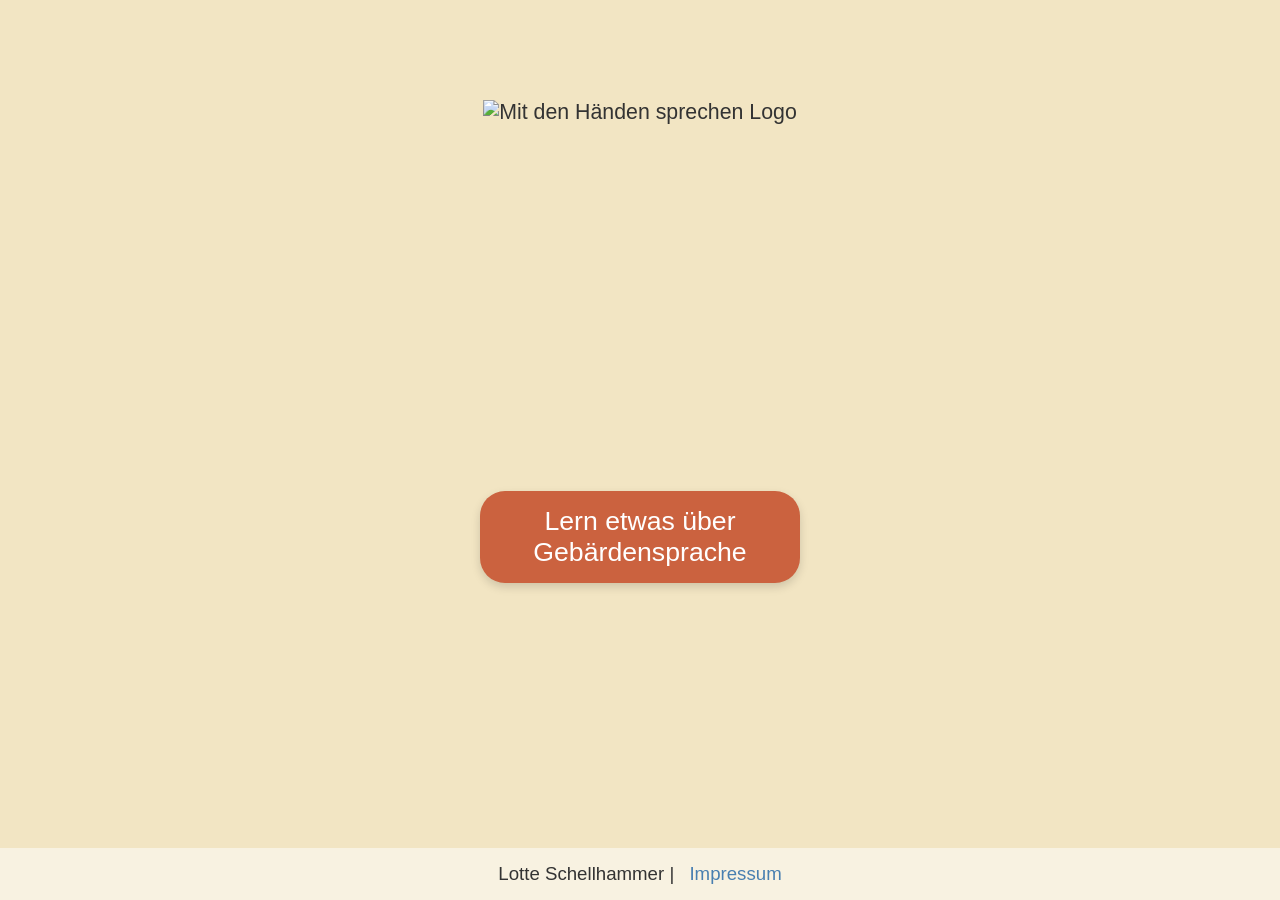
==== index.html @ 20d4b193 "Create index.html" ====
<!DOCTYPE html>
<html lang="de">
<head>
    <meta charset="UTF-8">
    <meta name="viewport" content="width=device-width, initial-scale=1.0">
    <title>Mit den Händen sprechen</title>
    <link rel="stylesheet" href="https://use.typekit.net/xwt6ozx.css">
    <link rel="stylesheet" href="style.css">
</head>
<body>

    <header class="landing-header">
        <img src="logo.png" alt="Mit den Händen sprechen Logo" class="logo-centered">
    </header>

    <main class="landing-main">
        <button id="zufall-btn" class="btn-primary">Lern etwas über Gebärdensprache</button>
    </main>

    <footer class="site-footer">
        <p>Lotte Schellhammer | <a href="impressum.html">Impressum</a></p>
    </footer>

    <script src="script.js"></script>
</body>
</html>
---- style.css ----
/* CI Farben und Schriften definieren */
:root {
    --bg-beige: #F2E5C3;
    --color-orange: #DEA04F;
    --color-pink: #D790AA;
    --color-terracotta: #CB623F;
    --color-green: #599E6A;
    --color-blue: #487FB0;
    
    /* Bitte prüfe in Adobe Fonts die exakten Namen deiner Schriften */
    --font-heading: 'crayonize', sans-serif; 
    --font-body: 'neulis-sans', sans-serif;
}

* {
    box-sizing: border-box;
    margin: 0;
    padding: 0;
}

body {
    background-color: var(--bg-beige);
    font-family: var(--font-body);
    font-size: 16pt; /* Entspricht Fließtext aus CI */
    color: #333;
    min-height: 100vh;
    display: flex;
    flex-direction: column;
}

/* --- LANDING PAGE (index.html) --- */
.landing-header {
    background-image: url('header.png');
    background-size: cover;
    background-position: center;
    min-height: 25vh;
    display: flex;
    justify-content: center;
    align-items: center;
    padding: 20px;
}

.logo-centered {
    max-width: 80%;
    height: auto;
    max-height: 150px;
}

.landing-main {
    flex: 1;
    display: flex;
    justify-content: center;
    align-items: center;
    padding: 30px;
}

.btn-primary {
    font-family: var(--font-heading);
    font-size: 20pt; /* Stickertext Größe */
    background-color: var(--color-terracotta);
    color: white;
    border: none;
    padding: 15px 30px;
    border-radius: 25px;
    cursor: pointer;
    box-shadow: 0 4px 10px rgba(0,0,0,0.15);
    transition: transform 0.2s, background-color 0.2s;
    text-align: center;
    width: 100%;
    max-width: 320px;
}

.btn-primary:active {
    transform: scale(0.95);
    background-color: var(--color-orange);
}

.site-footer {
    background-color: rgba(255, 255, 255, 0.5);
    text-align: center;
    padding: 15px;
    font-size: 14pt;
}

.site-footer a {
    color: var(--color-blue);
    text-decoration: none;
    margin-left: 10px;
}

/* --- FAKT-SEITEN (fakt1.html etc.) --- */
.fact-header {
    display: flex;
    justify-content: space-between;
    align-items: center;
    padding: 15px 20px;
    background-color: white;
    box-shadow: 0 2px 5px rgba(0,0,0,0.05);
    height: 70px;
}

.logo-left {
    height: 45px;
    width: auto;
}

.home-link img {
    height: 35px;
    width: auto;
    transition: transform 0.2s;
}

.home-link img:active {
    transform: rotate(-10deg) scale(0.9); /* Simuliert das "Kicken/Knicken" beim Tippen */
}

.fact-main {
    flex: 1;
    display: flex;
    justify-content: center;
    align-items: center;
    position: relative;
    overflow: hidden;
}

.fact-container {
    width: 100%;
    height: calc(100vh - 70px); /* Füllt den Rest des Bildschirms */
    background-size: cover;
    background-position: center;
    display: flex;
    justify-content: center;
    align-items: center;
    padding: 20px;
    position: relative;
}

.fact-text {
    font-family: var(--font-heading);
    font-size: 26pt; /* Unterüberschrift-Größe für gute Lesbarkeit auf Mobile */
    color: var(--color-blue); /* Wechselbar je nach Lesbarkeit auf dem PNG */
    text-align: center;
    background-color: rgba(255, 255, 255, 0.85); /* Macht den Text über dem PNG lesbar */
    padding: 20px;
    border-radius: 15px;
    max-width: 90%;
    box-shadow: 0 4px 15px rgba(0,0,0,0.1);
}
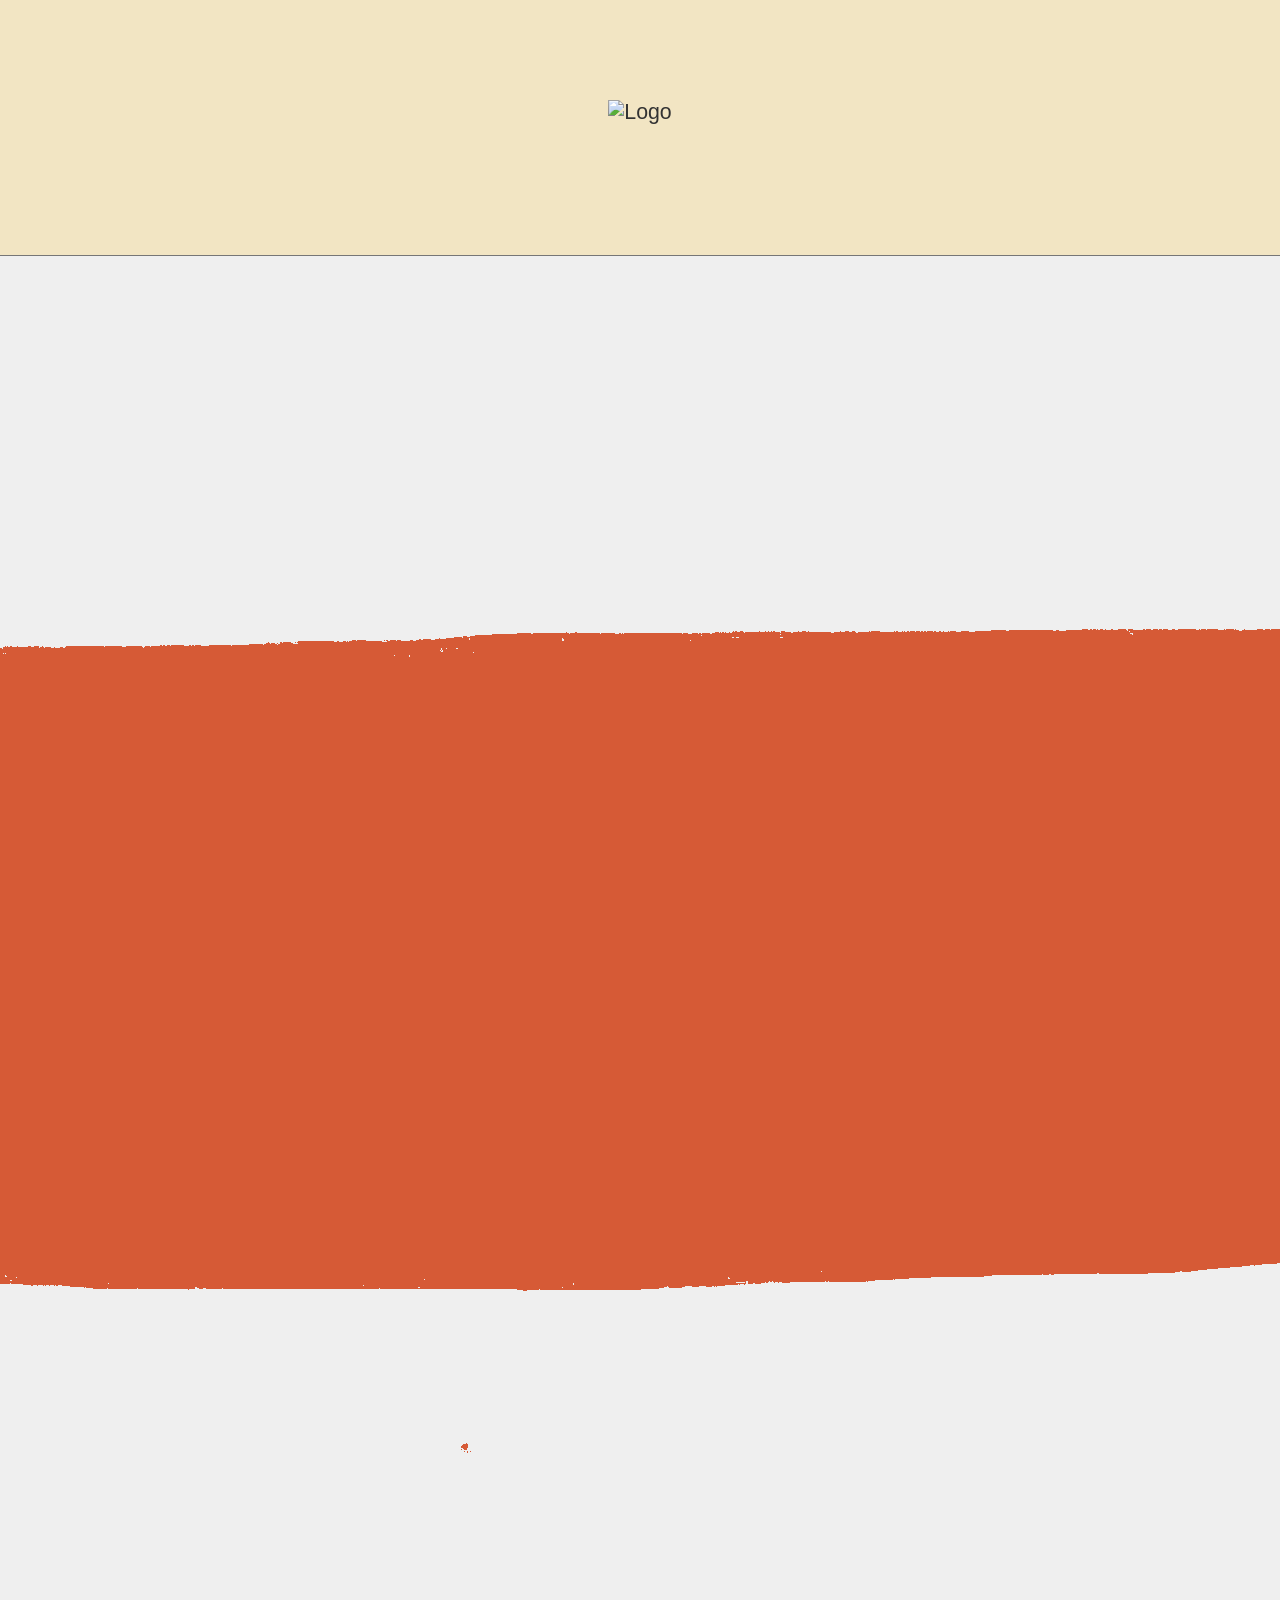
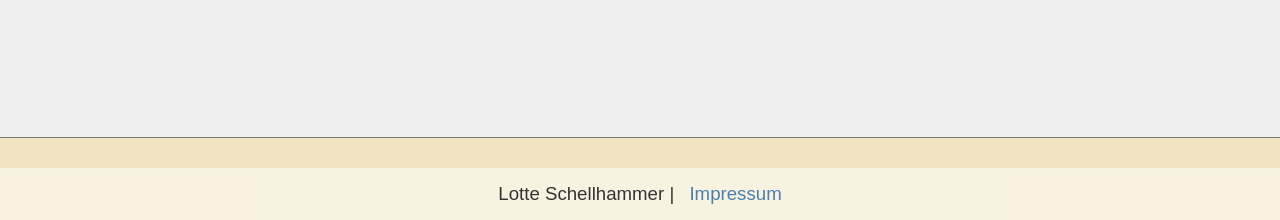
==== commit d2236bf4: "Update index.html" ====
--- a/index.html
+++ b/index.html
@@ -7,14 +7,16 @@
     <link rel="stylesheet" href="https://use.typekit.net/xwt6ozx.css">
     <link rel="stylesheet" href="style.css">
 </head>
-<body>
+<body class="landing-body">
 
     <header class="landing-header">
-        <img src="logo.png" alt="Mit den Händen sprechen Logo" class="logo-centered">
+        <img src="logo.png" alt="Logo" class="logo-centered">
     </header>
 
     <main class="landing-main">
-        <button id="zufall-btn" class="btn-primary">Lern etwas über Gebärdensprache</button>
+        <button id="zufall-btn" class="btn-image-style">
+            <img src="button.png" alt="Lern etwas über Gebärdensprache">
+        </button>
     </main>
 
     <footer class="site-footer">
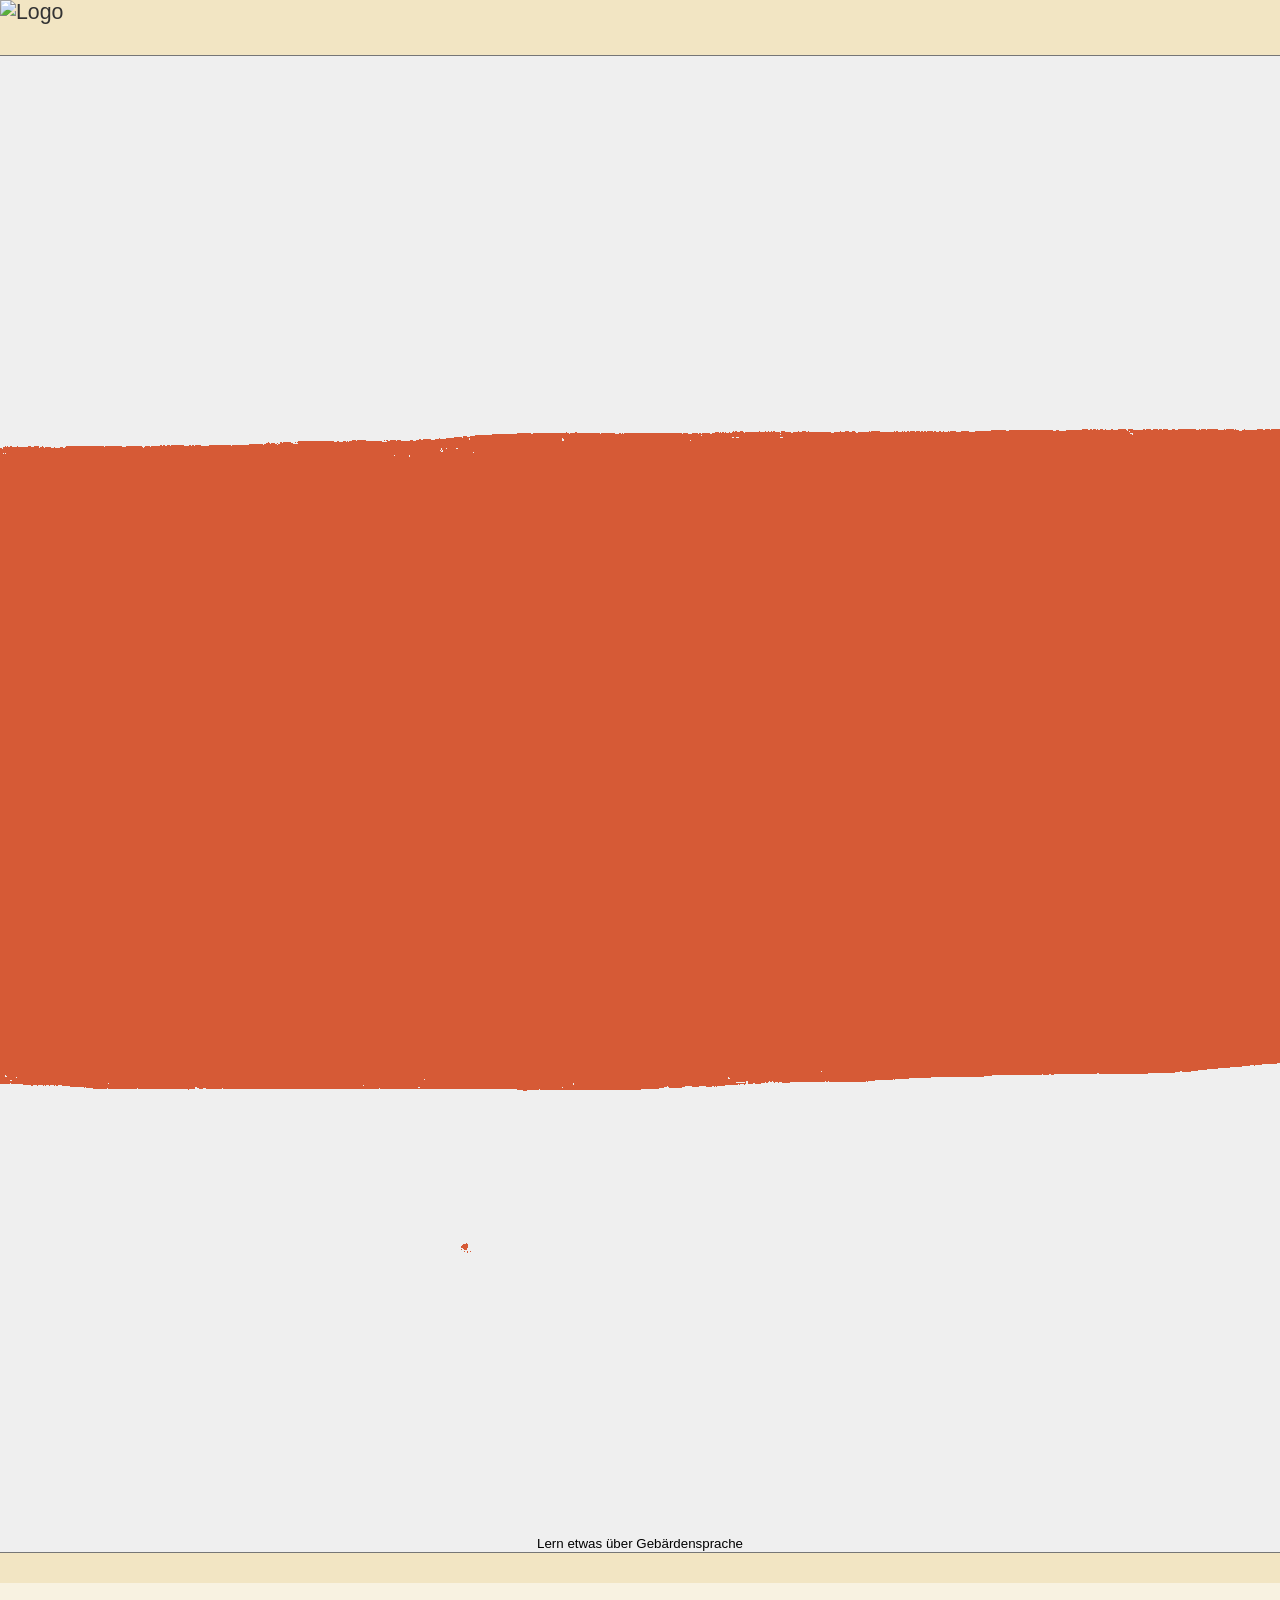
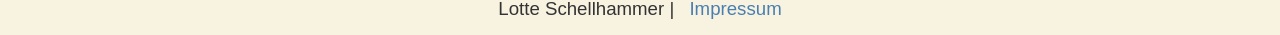
==== commit 0d714046: "Update index.html" ====
--- a/index.html
+++ b/index.html
@@ -9,13 +9,14 @@
 </head>
 <body class="landing-body">
 
-    <header class="landing-header">
+    <header class="site-header">
         <img src="logo.png" alt="Logo" class="logo-centered">
     </header>
 
     <main class="landing-main">
-        <button id="zufall-btn" class="btn-image-style">
-            <img src="button.png" alt="Lern etwas über Gebärdensprache">
+        <button id="zufall-btn" class="btn-container">
+            <img src="button.png" alt="" class="btn-bg-img">
+            <span class="btn-text">Lern etwas über Gebärdensprache</span>
         </button>
     </main>
 
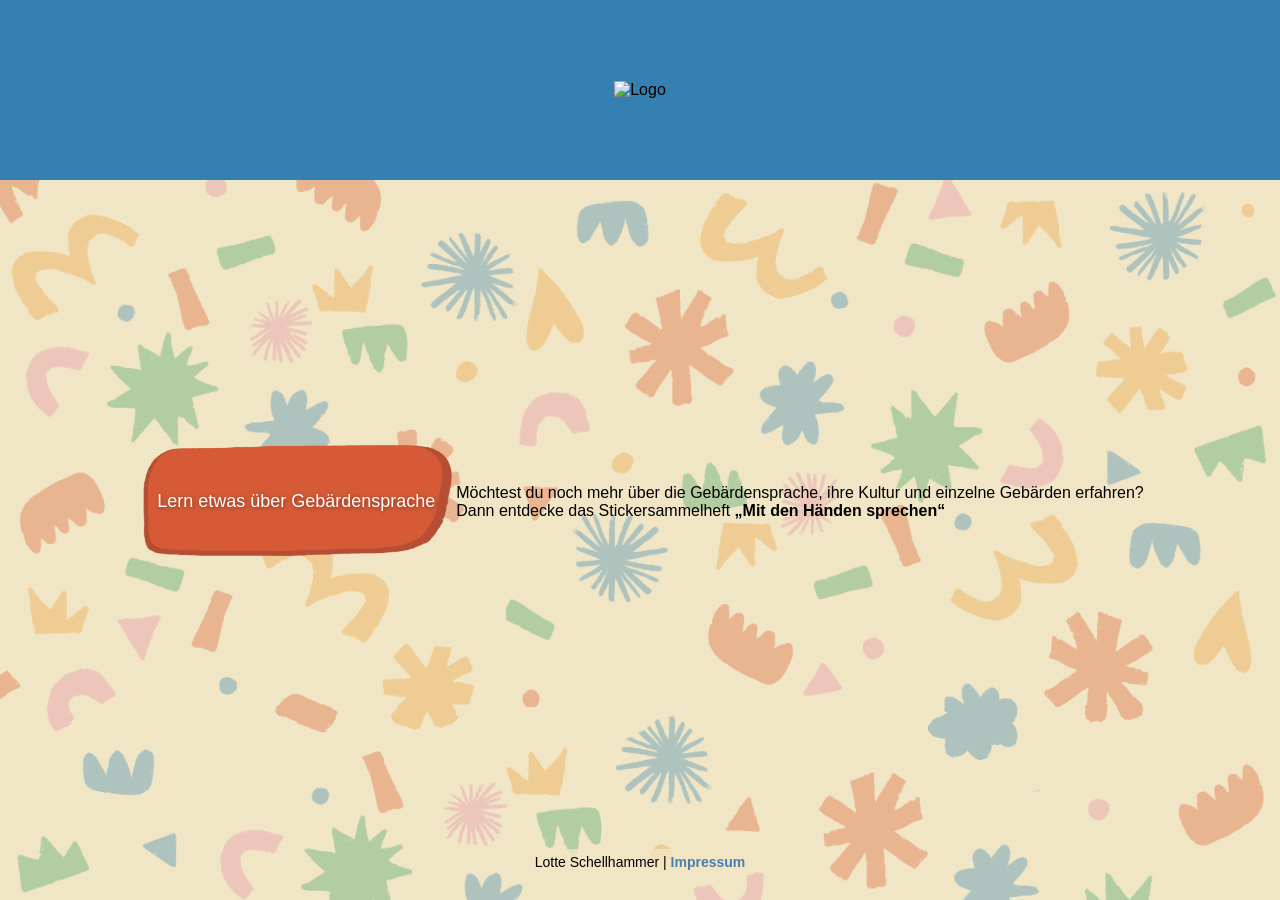
==== commit 32ceb9a0: "Update index.html" ====
--- a/index.html
+++ b/index.html
@@ -12,12 +12,18 @@
     <header class="site-header">
         <img src="logo.png" alt="Logo" class="logo-centered">
     </header>
-
-    <main class="landing-main">
+<main class="landing-main">
+        
         <button id="zufall-btn" class="btn-container">
             <img src="button.png" alt="" class="btn-bg-img">
             <span class="btn-text">Lern etwas über Gebärdensprache</span>
         </button>
+
+        <p class="promo-text">
+            Möchtest du noch mehr über die Gebärdensprache, ihre Kultur und einzelne Gebärden erfahren?<br> 
+            Dann entdecke das Stickersammelheft <strong>„Mit den Händen sprechen“</strong>
+        </p>
+
     </main>
 
     <footer class="site-footer">
--- a/style.css
+++ b/style.css
@@ -1,4 +1,4 @@
-/* CI Farben und Schriften definieren */
+/* CI Farben und Schriften */
 :root {
     --bg-beige: #F2E5C3;
     --color-orange: #DEA04F;
@@ -7,7 +7,6 @@
     --color-green: #599E6A;
     --color-blue: #487FB0;
     
-    /* Bitte prüfe in Adobe Fonts die exakten Namen deiner Schriften */
     --font-heading: 'crayonize', sans-serif; 
     --font-body: 'neulis-sans', sans-serif;
 }
@@ -21,87 +20,57 @@
 body {
     background-color: var(--bg-beige);
     font-family: var(--font-body);
-    font-size: 16pt; /* Entspricht Fließtext aus CI */
-    color: #333;
     min-height: 100vh;
     display: flex;
     flex-direction: column;
 }
 
-/* --- LANDING PAGE (index.html) --- */
-.landing-header {
+/* --- HINTERGRUND MIT TRANSPARENZ (index.html) --- */
+.landing-body {
+    position: relative;
+}
+
+/* Erzeugt das transparente Hintergrundbild, ohne den Inhalt zu beeinflussen */
+.landing-body::before {
+    content: "";
+    position: fixed;
+    top: 0;
+    left: 0;
+    width: 100%;
+    height: 100%;
+    background-image: url('hg-bunt.png');
+    background-repeat: no-repeat;
+    background-size: cover;
+    background-position: center;
+    opacity: 0.35; /* Hier kannst du die Transparenz einstellen (0.0 bis 1.0) */
+    z-index: -1;
+}
+
+/* --- GEMEINSAMER HEADER (Für Main und Fakten) --- */
+.site-header {
     background-image: url('header.png');
     background-size: cover;
     background-position: center;
-    min-height: 25vh;
+    min-height: 20vh;
     display: flex;
     justify-content: center;
     align-items: center;
     padding: 20px;
+    position: relative; /* Wichtig für die Positionierung des Home-Buttons */
 }
 
 .logo-centered {
-    max-width: 80%;
-    height: auto;
-    max-height: 150px;
-}
-
-.landing-main {
-    flex: 1;
-    display: flex;
-    justify-content: center;
-    align-items: center;
-    padding: 30px;
-}
-
-.btn-primary {
-    font-family: var(--font-heading);
-    font-size: 20pt; /* Stickertext Größe */
-    background-color: var(--color-terracotta);
-    color: white;
-    border: none;
-    padding: 15px 30px;
-    border-radius: 25px;
-    cursor: pointer;
-    box-shadow: 0 4px 10px rgba(0,0,0,0.15);
-    transition: transform 0.2s, background-color 0.2s;
-    text-align: center;
-    width: 100%;
-    max-width: 320px;
-}
-
-.btn-primary:active {
-    transform: scale(0.95);
-    background-color: var(--color-orange);
-}
-
-.site-footer {
-    background-color: rgba(255, 255, 255, 0.5);
-    text-align: center;
-    padding: 15px;
-    font-size: 14pt;
-}
-
-.site-footer a {
-    color: var(--color-blue);
-    text-decoration: none;
-    margin-left: 10px;
-}
-
-/* --- FAKT-SEITEN (fakt1.html etc.) --- */
-.fact-header {
-    display: flex;
-    justify-content: space-between;
-    align-items: center;
-    padding: 15px 20px;
-    background-color: white;
-    box-shadow: 0 2px 5px rgba(0,0,0,0.05);
-    height: 70px;
-}
-
-.logo-left {
-    height: 45px;
-    width: auto;
+    max-width: 70%;
+    height: auto;
+    max-height: 120px;
+}
+
+/* Home-Button absolut rechts platziert, damit das Logo exakt mittig bleibt */
+.home-link {
+    position: absolute;
+    right: 20px;
+    top: 50%;
+    transform: translateY(-50%);
 }
 
 .home-link img {
@@ -111,38 +80,165 @@
 }
 
 .home-link img:active {
-    transform: rotate(-10deg) scale(0.9); /* Simuliert das "Kicken/Knicken" beim Tippen */
+    transform: scale(0.9) rotate(-5deg);
+}
+
+/* --- MAIN BEREICH & PULSIERENDER BUTTON --- */
+.landing-main {
+    flex: 1;
+    display: flex;
+    justify-content: center;
+    align-items: center;
+    padding: 20px;
+}
+
+/* Button-Container als interaktives Element mit Pulsier-Animation */
+.btn-container {
+    background: none;
+    border: none;
+    cursor: pointer;
+    padding: 0;
+    width: 100%;
+    max-width: 320px;
+    position: relative;
+    display: inline-flex;
+    justify-content: center;
+    align-items: center;
+    animation: pulse 2.5s infinite ease-in-out;
+}
+
+.btn-bg-img {
+    width: 100%;
+    height: auto;
+    display: block;
+}
+
+/* Der Text, der über dem Button-PNG liegt */
+.btn-text {
+    position: absolute;
+    font-family: var(--font-heading);
+    font-size: clamp(14px, 4.5vw, 18px); /* Passt sich dynamisch der Displaygröße an */
+    color: white; 
+    text-align: center;
+    padding: 0 20px;
+    line-height: 1.2;
+    text-shadow: 1px 1px 4px rgba(0, 0, 0, 0.4); /* Erhöht die Lesbarkeit auf dem Bild */
+}
+
+/* Pulsier-Animation */
+@keyframes pulse {
+    0% { transform: scale(1); }
+    50% { transform: scale(1.05); }
+    100% { transform: scale(1); }
+}
+
+.btn-container:active {
+    animation: none;
+    transform: scale(0.96);
+}
+
+/* --- FOOTER MIT PNG --- */
+.site-footer {
+    background-image: url('footer.png');
+    background-size: cover;
+    background-position: center;
+    background-repeat: no-repeat;
+    text-align: center;
+    padding: 25px 15px;
+    font-size: 14px;
+    width: 100%;
+    margin-top: auto; /* Schiebt den Footer immer ganz nach unten */
+}
+
+.site-footer p {
+    background-color: rgba(242, 229, 195, 0.8); /* Macht Text über dem Footer-PNG lesbar */
+    display: inline-block;
+    padding: 5px 15px;
+    border-radius: 10px;
+}
+
+.site-footer a {
+    color: var(--color-blue);
+    text-decoration: none;
+    font-weight: bold;
+}
+
+/* --- FAKT-SEITEN --- */
+.fact-body {
+    background-color: var(--bg-beige); 
+}
+
+.fact-header {
+    background-image: url('header.png');
+    background-size: cover;
+    background-position: center;
+    position: relative; /* Wichtig, damit der Home-Button sich daran orientieren kann */
+    display: flex;
+    align-items: center; /* Zentriert das Logo vertikal */
+    padding: 15px 20px;
+    min-height: 15vh;
+}
+
+.logo-left {
+    height: auto;
+    max-height: 80px;
+    max-width: 60%;
+    position: relative;
+    z-index: 2; /* Hebt das Logo etwas an */
+}
+
+/* Home-Button absolut nach rechts pinnen */
+.home-link {
+    position: absolute;
+    right: 20px; /* Fester Abstand vom rechten Rand */
+    top: 50%;
+    transform: translateY(-50%); /* Zieht den Button exakt in die vertikale Mitte */
+    z-index: 10; /* Garantiert, dass er ÜBER dem Header-Hintergrund liegt */
+}
+
+.home-link img {
+    height: 45px;
+    width: auto;
+    transition: transform 0.2s;
+}
+
+.home-link img:active {
+    transform: scale(0.9) rotate(-5deg);
 }
 
 .fact-main {
     flex: 1;
     display: flex;
     justify-content: center;
-    align-items: center;
-    position: relative;
-    overflow: hidden;
-}
-
-.fact-container {
-    width: 100%;
-    height: calc(100vh - 70px); /* Füllt den Rest des Bildschirms */
-    background-size: cover;
-    background-position: center;
-    display: flex;
-    justify-content: center;
-    align-items: center;
+    align-items: flex-start;
     padding: 20px;
-    position: relative;
-}
-
-.fact-text {
-    font-family: var(--font-heading);
-    font-size: 26pt; /* Unterüberschrift-Größe für gute Lesbarkeit auf Mobile */
-    color: var(--color-blue); /* Wechselbar je nach Lesbarkeit auf dem PNG */
-    text-align: center;
-    background-color: rgba(255, 255, 255, 0.85); /* Macht den Text über dem PNG lesbar */
-    padding: 20px;
-    border-radius: 15px;
-    max-width: 90%;
-    box-shadow: 0 4px 15px rgba(0,0,0,0.1);
-}
+}
+
+.fact-wrapper {
+    width: 100%;
+    max-width: 500px;
+    margin: 0 auto;
+}
+
+/* --- WACKEL-ANIMATION FÜR DIE FAKTEN --- */
+@keyframes wiggle {
+    0% { transform: rotate(0deg) scale(1); }
+    25% { transform: rotate(-4deg) scale(0.98); }
+    50% { transform: rotate(4deg) scale(1.02); }
+    75% { transform: rotate(-4deg) scale(0.98); }
+    100% { transform: rotate(0deg) scale(1); }
+}
+
+.fact-png {
+    width: 100%;
+    height: auto;
+    display: block;
+    box-shadow: 0 4px 15px rgba(0,0,0,0.1); 
+    border-radius: 10px;
+    cursor: pointer; /* Ändert den Mauszeiger, um Klickbarkeit zu zeigen */
+}
+
+/* Aktiviert das Wackeln beim Klicken/Tippen */
+.fact-png:active {
+    animation: wiggle 0.4s ease-in-out;
+}
